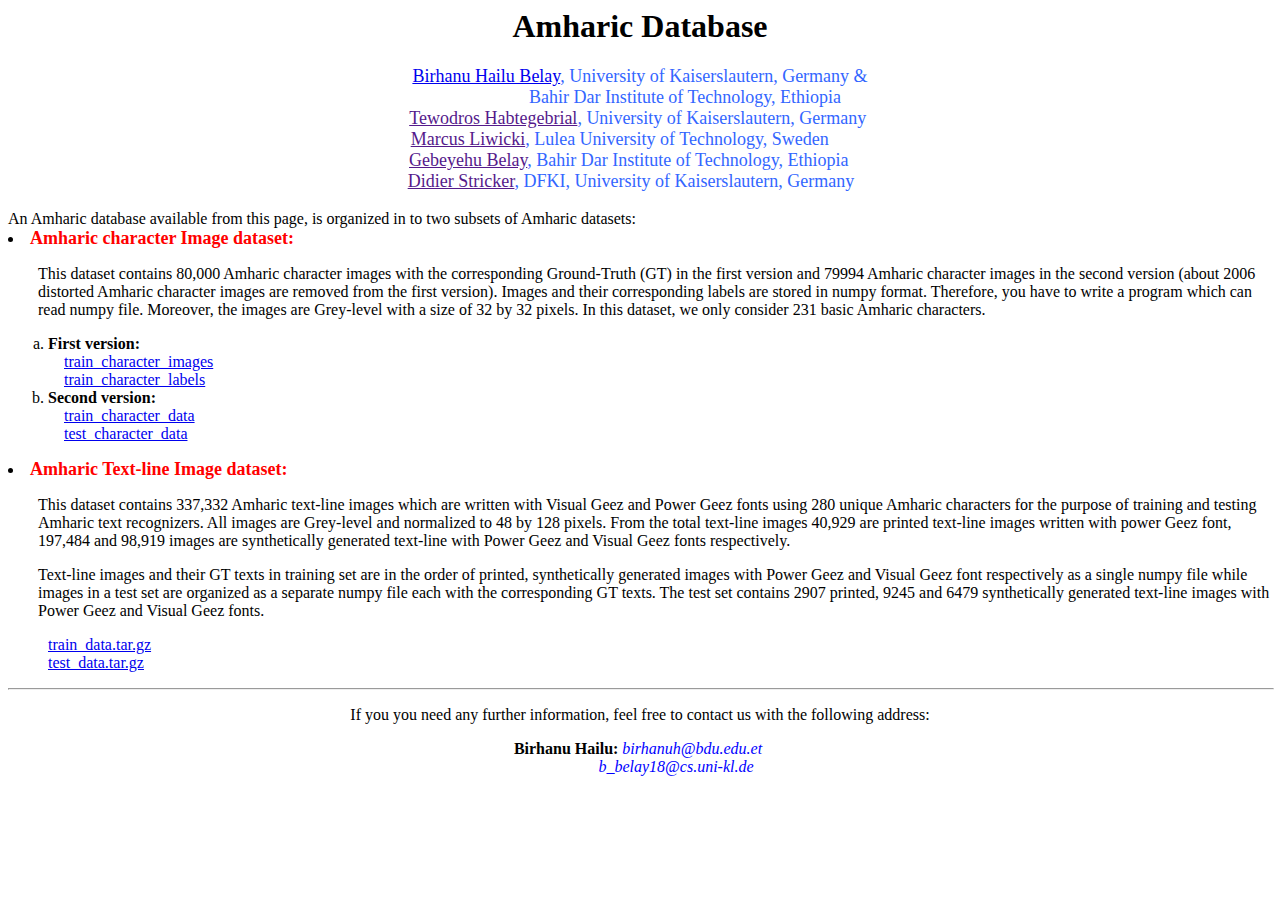
==== index.html @ 48cb308f "Add files via upload" ====
<html>
<head>
<title>Amharic text image dataset</title>
</head>
<body>
<CENTER>
<H1>
<FONT COLOR="#000000"><FONT SIZE=+3>Amharic Database</FONT></FONT></H1></CENTER>

<CENTER><FONT COLOR="#3366FF"><FONT SIZE=+1><a href=" ">Birhanu Hailu Belay</a>, University of Kaiserslautern, Germany &<br> &nbsp;&nbsp;&nbsp;&nbsp;&nbsp;&nbsp;&nbsp;&nbsp;&nbsp;&nbsp; &nbsp;&nbsp;&nbsp;&nbsp;&nbsp;&nbsp;&nbsp;&nbsp; Bahir Dar Institute of Technology, Ethiopia</FONT></FONT></CENTER>
<CENTER><FONT COLOR="#3366FF"><FONT SIZE=+1><a href="">Tewodros Habtegebrial</a>, University of Kaiserslautern, Germany&nbsp;</FONT></FONT></CENTER>
<CENTER><FONT COLOR="#3366FF"><FONT SIZE=+1><a href="">Marcus Liwicki</a>, Lulea University of Technology, Sweden &nbsp;&nbsp;&nbsp;&nbsp;&nbsp;&nbsp;&nbsp;&nbsp;</FONT></FONT></CENTER>
<CENTER><FONT COLOR="#3366FF"><FONT SIZE=+1><a href="">Gebeyehu Belay</a>, Bahir Dar Institute of Technology, Ethiopia &nbsp;&nbsp;&nbsp;&nbsp;</FONT></FONT></CENTER>
<CENTER><FONT COLOR="#3366FF"><FONT SIZE=+1><a href="">Didier Stricker</a>, DFKI, University of Kaiserslautern, Germany &nbsp;&nbsp;&nbsp;</FONT></FONT></CENTER><br>
An Amharic database available from this page, is organized in to two subsets of Amharic datasets:<br>
<FONT COLOR="#FF0000"><FONT SIZE=+1><li><b> Amharic character Image dataset:</b></FONT></FONT></H1></CENTER> <p style="margin-left: 30px"> This dataset contains 80,000 Amharic character images with the corresponding Ground-Truth (GT) in the first version and 79994 Amharic character images in the second version (about 2006 distorted Amharic character images are removed from the first version). Images and their corresponding labels are stored in numpy format. Therefore, you have to write a program which can read numpy file. Moreover, the images are Grey-level with a size of 32 by 32 pixels. In this dataset, we only consider 231 basic Amharic characters.</p>
<ol type = "a">
      <li><b>First version:</b><br> &nbsp;&nbsp;&nbsp; 
<a href='80k_image'>train_character_images</a><br>
    &nbsp;&nbsp;&nbsp;&nbsp;<a href='80k_labels'>train_character_labels</a><br>

      <li><b>Second version:</b><br> &nbsp;&nbsp;&nbsp; 
    <a href='80k_image'>train_character_data</a><br>
   <!--&nbsp;&nbsp;&nbsp;&nbsp;<a href='80k_labels'>train_character_labels</a></li>
    &nbsp;&nbsp;&nbsp; <a href='80k_image'>test_character_images</a><br> -->
    &nbsp;&nbsp;&nbsp;&nbsp;<a href='80k_labels'>test_character_data</a></li>
         
      </ol>

<FONT COLOR="#FF0000"><FONT SIZE=+1><li> <b>Amharic Text-line Image dataset:</b></FONT></FONT></H1></CENTER><p style="margin-left: 30px">This dataset contains 337,332 Amharic text-line images which are written with Visual Geez and Power Geez fonts using 280 unique Amharic characters for the purpose of training and testing Amharic text recognizers. All images are Grey-level and normalized to 48 by 128 pixels. From the total text-line images 40,929 are printed text-line images written with power Geez font, 197,484 and 98,919 images are synthetically generated text-line with Power Geez and Visual Geez fonts respectively. </p> 
<p style="margin-left: 30px">Text-line images and their GT texts in training set are in the order of printed, synthetically generated images with Power Geez and Visual Geez font respectively as a single numpy file while images in a test set are organized as a separate numpy file each with the corresponding GT texts. The test set contains 2907 printed, 9245 and 6479 synthetically generated text-line images with Power Geez and Visual Geez fonts. </p> 
<p style="margin-left: 30px">
<ol type = "a">
<a href='http://www.dfki.uni-kl.de/~belay/train_big.tar.gz'> train_data.tar.gz</a><br>
<a href='http://www.dfki.uni-kl.de/~belay/train_big.tar.gz'> test_data.tar.gz</a></p>
</ol>
<p>
<HR WIDTH="100%">
<p>
<center>
<P>
If you you need any further information, feel free to contact us with the following address:<br>

<ol type = "a">
<font color=""><b>Birhanu Hailu:</b></font>
<i><font color="#0000FF"> birhanuh@bdu.edu.et&nbsp;&nbsp;&nbsp;&nbsp;&nbsp;&nbsp;&nbsp;&nbsp;&nbsp;&nbsp;&nbsp;</font> <br> 
 <font color="#0000FF"> &nbsp;&nbsp;&nbsp;&nbsp;&nbsp;&nbsp;&nbsp;&nbsp;b_belay18@cs.uni-kl.de</a><br>
</ol></font></i></center>
</body>
</html>
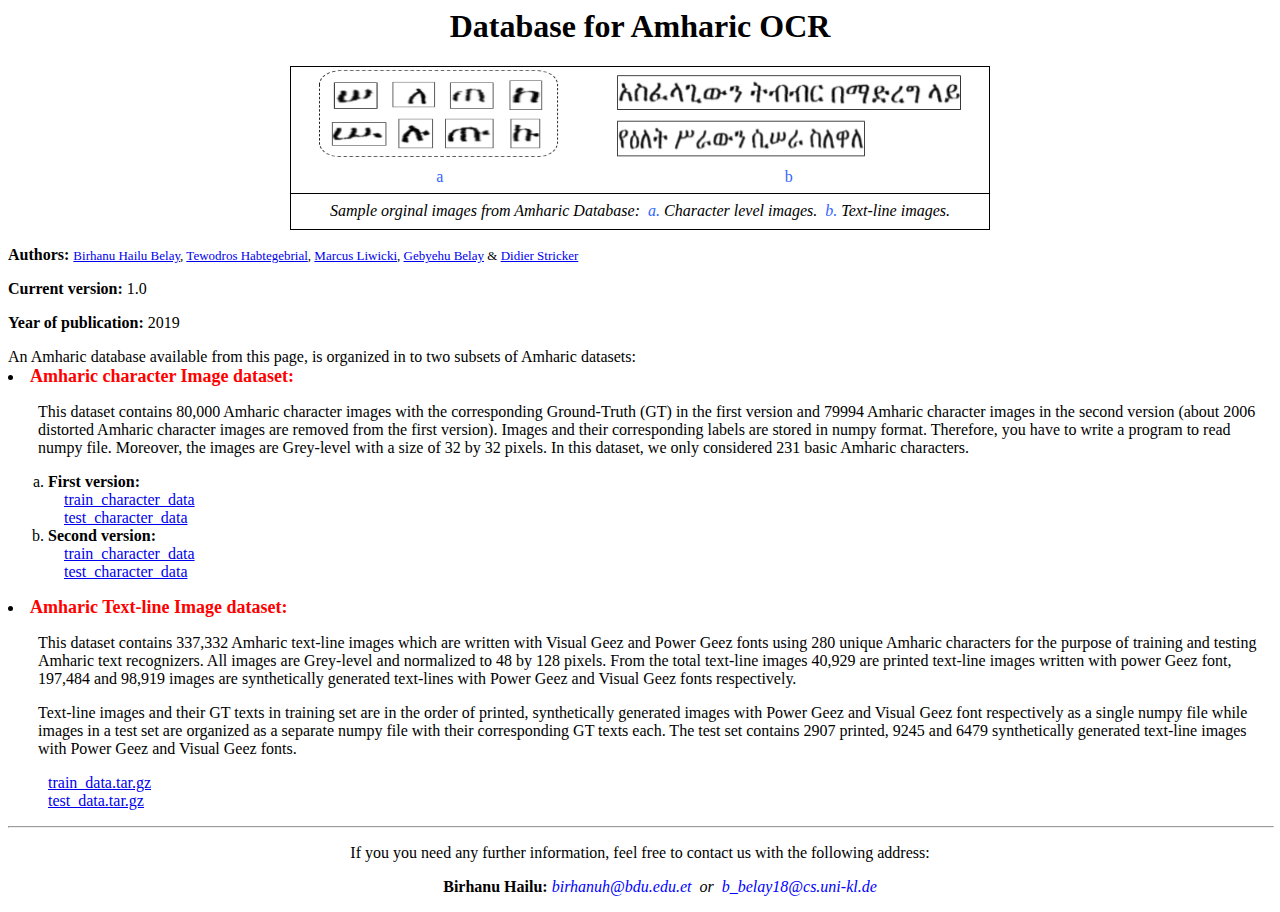
==== commit 78940342: "Update index.html" ====
--- a/index.html
+++ b/index.html
@@ -1,23 +1,50 @@
 <html>
 <head>
-<title>Amharic text image dataset</title>
+<title>Database for Amharic OCR</title>
 </head>
 <body>
 <CENTER>
 <H1>
-<FONT COLOR="#000000"><FONT SIZE=+3>Amharic Database</FONT></FONT></H1></CENTER>
+<FONT COLOR="#000000"><FONT SIZE=+3>Database for Amharic OCR</FONT></FONT></H1></CENTER>
+<Center><table width="700"  border="0" cellpadding="2" style="border: 1px solid black; border-collapse:collapse;">
+                      <tr>
+                        <td width="27%"><div align="center" class="style4">
+                          <div align="center"><a href="index/char.png" target="_blank"><img src="char.png" width="250" height="90" border="0"></a></div>
+                        </div></td>
+                        <td width="29%"><div align="center" class="style4">
+                          <div align="center"><a href="index/tex.png" target="_blank"><img src="tex.png" width="350" height="90" border="0"></a></div>
+                        </div></td>
+                        </tr>
+                      <tr>
+                        <td height="32"><div align="center"><FONT COLOR="#3366FF">a</font></div></td>
+                        <td><div align="center"><FONT COLOR="#3366FF">b</font></div></td>
+                      </tr>
+                      <tr>
+                        <td height="36" colspan="2" style="border: 1px solid black;"><p align="center"><em> Sample orginal images from Amharic Database:&nbsp;
+                          <FONT COLOR="#3366FF">a.</font> Character level images.<FONT COLOR="#3366FF">&nbsp; b.</font <span class="style4"> Text-line images</span>.</em></p></td>
+                        </tr>
+                </table></center>
 
-<CENTER><FONT COLOR="#3366FF"><FONT SIZE=+1><a href=" ">Birhanu Hailu Belay</a>, University of Kaiserslautern, Germany &<br> &nbsp;&nbsp;&nbsp;&nbsp;&nbsp;&nbsp;&nbsp;&nbsp;&nbsp;&nbsp; &nbsp;&nbsp;&nbsp;&nbsp;&nbsp;&nbsp;&nbsp;&nbsp; Bahir Dar Institute of Technology, Ethiopia</FONT></FONT></CENTER>
+<p align="left"><strong>Authors: </strong><span class="style5"><font face="Verdana" size="2">
+<a href="https://www.dfki.de/en/web/about-us/employee/person/bibe01/" target="_blank">Birhanu Hailu Belay</a>,
+<a href="https://av.dfki.de/members/habtegebrial/" target="_blank">Tewodros Habtegebrial</a>,
+<a href="https://www.ltu.se/staff/m/marliw-1.177225" target="_blank">Marcus Liwicki</a>, <a href="http://www.bdu.edu.et/scee/node/218" target="_blank">Gebyehu Belay</a> &amp; <a href="https://www.dfki.de/web/ueber-uns/mitarbeiter/person/dist01/" target="_blank">Didier Stricker</a></font></span></p>
+                    <p align="left"><strong>Current version: 
+                      </strong>1.0<strong></strong></p> 
+                    <p align="left"><strong>Year of publication: 
+                      </strong>2019<strong></strong></p>
+
+<!--<CENTER><FONT COLOR="#3366FF"><FONT SIZE=+1><a href=" ">Birhanu Hailu Belay</a>, University of Kaiserslautern, Germany &<br> &nbsp;&nbsp;&nbsp;&nbsp;&nbsp;&nbsp;&nbsp;&nbsp;&nbsp;&nbsp; &nbsp;&nbsp;&nbsp;&nbsp;&nbsp;&nbsp;&nbsp;&nbsp; Bahir Dar Institute of Technology, Ethiopia</FONT></FONT></CENTER>
 <CENTER><FONT COLOR="#3366FF"><FONT SIZE=+1><a href="">Tewodros Habtegebrial</a>, University of Kaiserslautern, Germany&nbsp;</FONT></FONT></CENTER>
 <CENTER><FONT COLOR="#3366FF"><FONT SIZE=+1><a href="">Marcus Liwicki</a>, Lulea University of Technology, Sweden &nbsp;&nbsp;&nbsp;&nbsp;&nbsp;&nbsp;&nbsp;&nbsp;</FONT></FONT></CENTER>
 <CENTER><FONT COLOR="#3366FF"><FONT SIZE=+1><a href="">Gebeyehu Belay</a>, Bahir Dar Institute of Technology, Ethiopia &nbsp;&nbsp;&nbsp;&nbsp;</FONT></FONT></CENTER>
-<CENTER><FONT COLOR="#3366FF"><FONT SIZE=+1><a href="">Didier Stricker</a>, DFKI, University of Kaiserslautern, Germany &nbsp;&nbsp;&nbsp;</FONT></FONT></CENTER><br>
+<CENTER><FONT COLOR="#3366FF"><FONT SIZE=+1><a href="">Didier Stricker</a>, DFKI, University of Kaiserslautern, Germany &nbsp;&nbsp;&nbsp;</FONT></FONT></CENTER><br>-->
 An Amharic database available from this page, is organized in to two subsets of Amharic datasets:<br>
-<FONT COLOR="#FF0000"><FONT SIZE=+1><li><b> Amharic character Image dataset:</b></FONT></FONT></H1></CENTER> <p style="margin-left: 30px"> This dataset contains 80,000 Amharic character images with the corresponding Ground-Truth (GT) in the first version and 79994 Amharic character images in the second version (about 2006 distorted Amharic character images are removed from the first version). Images and their corresponding labels are stored in numpy format. Therefore, you have to write a program which can read numpy file. Moreover, the images are Grey-level with a size of 32 by 32 pixels. In this dataset, we only consider 231 basic Amharic characters.</p>
+<FONT COLOR="#FF0000"><FONT SIZE=+1><li><b> Amharic character Image dataset:</b></FONT></FONT></H1></CENTER> <p style="margin-left: 30px"> This dataset contains 80,000 Amharic character images with the corresponding Ground-Truth (GT) in the first version and 79994 Amharic character images in the second version (about 2006 distorted Amharic character images are removed from the first version). Images and their corresponding labels are stored in numpy format. Therefore, you have to write a program to read numpy file. Moreover, the images are Grey-level with a size of 32 by 32 pixels. In this dataset, we only considered 231 basic Amharic characters.</p>
 <ol type = "a">
       <li><b>First version:</b><br> &nbsp;&nbsp;&nbsp; 
-<a href='80k_image'>train_character_images</a><br>
-    &nbsp;&nbsp;&nbsp;&nbsp;<a href='80k_labels'>train_character_labels</a><br>
+<a href='80k_image'>train_character_data</a><br>
+    &nbsp;&nbsp;&nbsp;&nbsp;<a href='80k_labels'>test_character_data</a><br>
 
       <li><b>Second version:</b><br> &nbsp;&nbsp;&nbsp; 
     <a href='80k_image'>train_character_data</a><br>
@@ -27,8 +54,8 @@
          
       </ol>
 
-<FONT COLOR="#FF0000"><FONT SIZE=+1><li> <b>Amharic Text-line Image dataset:</b></FONT></FONT></H1></CENTER><p style="margin-left: 30px">This dataset contains 337,332 Amharic text-line images which are written with Visual Geez and Power Geez fonts using 280 unique Amharic characters for the purpose of training and testing Amharic text recognizers. All images are Grey-level and normalized to 48 by 128 pixels. From the total text-line images 40,929 are printed text-line images written with power Geez font, 197,484 and 98,919 images are synthetically generated text-line with Power Geez and Visual Geez fonts respectively. </p> 
-<p style="margin-left: 30px">Text-line images and their GT texts in training set are in the order of printed, synthetically generated images with Power Geez and Visual Geez font respectively as a single numpy file while images in a test set are organized as a separate numpy file each with the corresponding GT texts. The test set contains 2907 printed, 9245 and 6479 synthetically generated text-line images with Power Geez and Visual Geez fonts. </p> 
+<FONT COLOR="#FF0000"><FONT SIZE=+1><li> <b>Amharic Text-line Image dataset:</b></FONT></FONT></H1></CENTER><p style="margin-left: 30px">This dataset contains 337,332 Amharic text-line images which are written with Visual Geez and Power Geez fonts using 280 unique Amharic characters for the purpose of training and testing Amharic text recognizers. All images are Grey-level and normalized to 48 by 128 pixels. From the total text-line images 40,929 are printed text-line images written with power Geez font, 197,484 and 98,919 images are synthetically generated text-lines with Power Geez and Visual Geez fonts respectively. </p> 
+<p style="margin-left: 30px">Text-line images and their GT texts in training set are in the order of printed, synthetically generated images with Power Geez and Visual Geez font respectively as a single numpy file while images in a test set are organized as a separate numpy file with their corresponding GT texts each. The test set contains 2907 printed, 9245 and 6479 synthetically generated text-line images with Power Geez and Visual Geez fonts. </p> 
 <p style="margin-left: 30px">
 <ol type = "a">
 <a href='http://www.dfki.uni-kl.de/~belay/train_big.tar.gz'> train_data.tar.gz</a><br>
@@ -43,8 +70,8 @@
 
 <ol type = "a">
 <font color=""><b>Birhanu Hailu:</b></font>
-<i><font color="#0000FF"> birhanuh@bdu.edu.et&nbsp;&nbsp;&nbsp;&nbsp;&nbsp;&nbsp;&nbsp;&nbsp;&nbsp;&nbsp;&nbsp;</font> <br> 
- <font color="#0000FF"> &nbsp;&nbsp;&nbsp;&nbsp;&nbsp;&nbsp;&nbsp;&nbsp;b_belay18@cs.uni-kl.de</a><br>
+<i><font color="#0000FF"> birhanuh@bdu.edu.et&nbsp;</font> or 
+ <font color="#0000FF"> &nbsp;b_belay18@cs.uni-kl.de</a><br>
 </ol></font></i></center>
 </body>
 </html>
